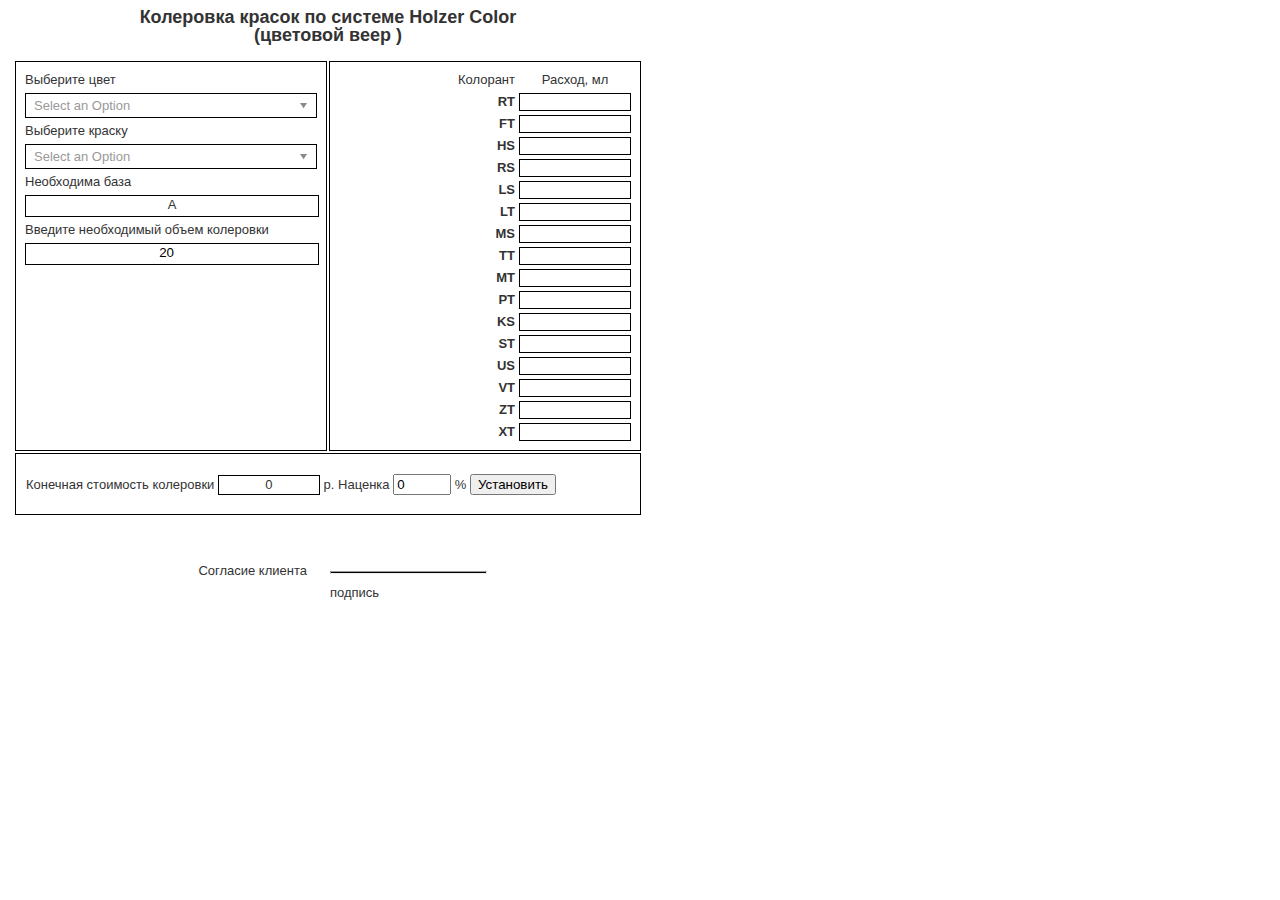
==== public/index.html @ ad986977 "Rolled to Chosen 1.7 to fix refreshing for selects" ====
<!DOCTYPE html>
<html>
<head>
  <meta http-equiv="Content-Type" content="text/html;charset=UTF-8">
  <title>Колеровка красок по системе Holzer Color</title>
  <script src="https://ajax.googleapis.com/ajax/libs/jquery/1.10.2/jquery.min.js"></script>
  <script src="chosen.jquery.js"></script>
  <script src="main.defs.js"></script>
  <script src="main.js"></script>
  <link href="main.css" rel="stylesheet">
  <link href="chosen.css" rel="stylesheet">
</head>
<body>
    <div id="title">Колеровка красок по системе Holzer Color<br/>(цветовой веер <span id="palette-type"></span>)</div>
    <div id="palettes"></div>
    <table id="maintbl">
      <col class="half_width" />
      <col class="half_width" />

      <tr>
        <td valign="top" class="bordered">
          <table>
            <tr>
              <td>Выберите цвет</td>
            </tr>
            <tr>
              <td><select class="param_val" id="palette_select"></select></td>
            </tr>

            <tr>
              <td>Выберите краску</td>
            </tr>
            <tr>
              <td><select class="param_val" id="paint_select"></select></td>
            </tr>

            <tr>
              <td>Необходима база</td>
            </tr>
            <tr>
              <td><label class="param_val" id="base_place" for="base_place">A</label></td>
            </tr>

            <tr>
              <td>Введите необходимый объем колеровки</td>
            </tr>
            <tr>
              <td><div class="param_val"><input id="coloring_volume" type="text" value="20"/><label id="pack_place" for="coloring_volume"></label></div></td>
            </tr>
          </table>
        </td>
        <td valign="top" class="bordered">
          <table id="table_colorant">
            <col id="table_colorant_col1" />
            <col id="table_colorant_col2" />
            <tr>
              <td align="right">Колорант</td>
              <td align="center">Расход, мл</td>
            </tr>
            <tr>
              <td class="colorant">RT</td>
              <td><span id="rt"></span></td>
            </tr>
            <tr>
              <td class="colorant">FT</td>
              <td><span id="ft"></span></td>
            </tr>
            <tr>
              <td class="colorant">HS</td>
              <td><span id="hs"></span></td>
            </tr>
            <tr>
              <td class="colorant">RS</td>
              <td><span id="rs"></span></td>
            </tr>
            <tr>
              <td class="colorant">LS</td>
              <td><span id="ls"></span></td>
            </tr>
            <tr>
              <td class="colorant">LT</td>
              <td><span id="lt"></span></td>
            </tr>
            <tr>
              <td class="colorant">MS</td>
              <td><span id="ms"></span></td>
            </tr>
            <tr>
              <td class="colorant">TT</td>
              <td><span id="tt"></span></td>
            </tr>
            <tr>
              <td class="colorant">MT</td>
              <td><span id="mt"></span></td>
            </tr>
            <tr>
              <td class="colorant">PT</td>
              <td><span id="pt"></span></td>
            </tr>
            <tr>
              <td class="colorant">KS</td>
              <td><span id="ks"></span></td>
            </tr>
            <tr>
              <td class="colorant">ST</td>
              <td><span id="st"></span></td>
            </tr>
            <tr>
              <td class="colorant">US</td>
              <td><span id="us"></span></td>
            </tr>
            <tr>
              <td class="colorant">VT</td>
              <td><span id="vt"></span></td>
            </tr>
            <tr>
              <td class="colorant">ZT</td>
              <td><span id="zt"></span></td>
            </tr>
            <tr>
              <td class="colorant">XT</td>
              <td><span id="xt"></span></td>
            </tr>
          </table>
        </td>
      </tr>
      <tr>
        <td class="big_td" colspan="2">Конечная стоимость колеровки <span id="coloring_price" class="bordered">0</span> р. <div id="fee_block">Наценка <input id="coloring_fee" type="number" value="0"/> % <button id="set_fee">Установить</button></div></td>
      </tr>
      </tr>
    </table>
    <table id="signature_tbl">
      <col class="half_width" />
      <col class="half_width" />
      <tr>
        <td id="sig_agr">Согласие клиента</td>
        <td valign="bottom"><hr /></td>
      </tr>
      <tr>
        <td></td>
        <td>подпись</td>
      </tr>
    </table>
</body>
---- public/main.css ----
hr {
  height: 1px;
  width: 50%;
  color: #000000;
  background-color: #000000;
  text-align:left;
  margin-left:0;
}

#maintbl, #signature_tbl {
   table-layout: fixed;
   width: 640px;
   border-style: none;
}

table {
   border-collapse: separate;
   border-spacing: 2px;
   padding: 5px;
   width: 100%;
}

#title {
   width: 640px;
   font-size: large;
   text-align: center;
   font-weight: bold;
}

#palettes {
   width: 640px;
   text-align: center;
   padding-top: 10px;
}

#palettes button {
   border: none;
   outline: none;
   background-color: #fff;
   text-decoration: underline;
}

#palettes button.active {
   text-decoration: none;
}

#color_place {
   height: 20px;
   border: 1px solid black;
   text-align: center;
}

#table_colorant span { 
   display:block; 
   width:100px; 
   height:16px; 
   border:1px solid black; 
   text-align:right; 
   padding:0px 5px; 
}

#table_colorant_col1 {
   width: 70%;
}

#table_colorant_col2 {
   width: 30%;
}

#coloring_volume {
   text-align: right;
   border: none;
   width:50%;
}

#pack_place {
   text-align: left;
}

#coloring_price, #base_place {
   display:inline-block;
   width:100px;
   text-align: center;
}

#paint_select {
   min-width: 100px;
}

#sig_agr {
   text-align: right;
   padding-right: 20px;
   height: 50px;
}

#signature_tbl tr {
   vertical-align: bottom;
}

.colorant {
   text-align: right;
   font-weight: bold;
}

.bordered {
   border:1px solid black;
}

.big_td {
   border:1px solid black;
   height: 40px;
   padding: 10px;
}

.half_width {
   width: 50%;
}

.param_val {
   border:1px solid black;
   min-width: 100%;
   width: 100%;
   height: 20px;
}

#fee_block {
   display: inline;
}

#coloring_fee {
   min-width: 50px;
   width: 50px;
}

body {
    background-color: #fff;
    color: #333;
    font-family: verdana, arial, helvetica, sans-serif;
    font-size: 13px;
    line-height: 18px; }

p, ol, ul, td {
    font-family: verdana, arial, helvetica, sans-serif;
    font-size: 13px;
    line-height: 18px; }

pre {
    background-color: #eee;
    padding: 10px;
    font-size: 11px; }
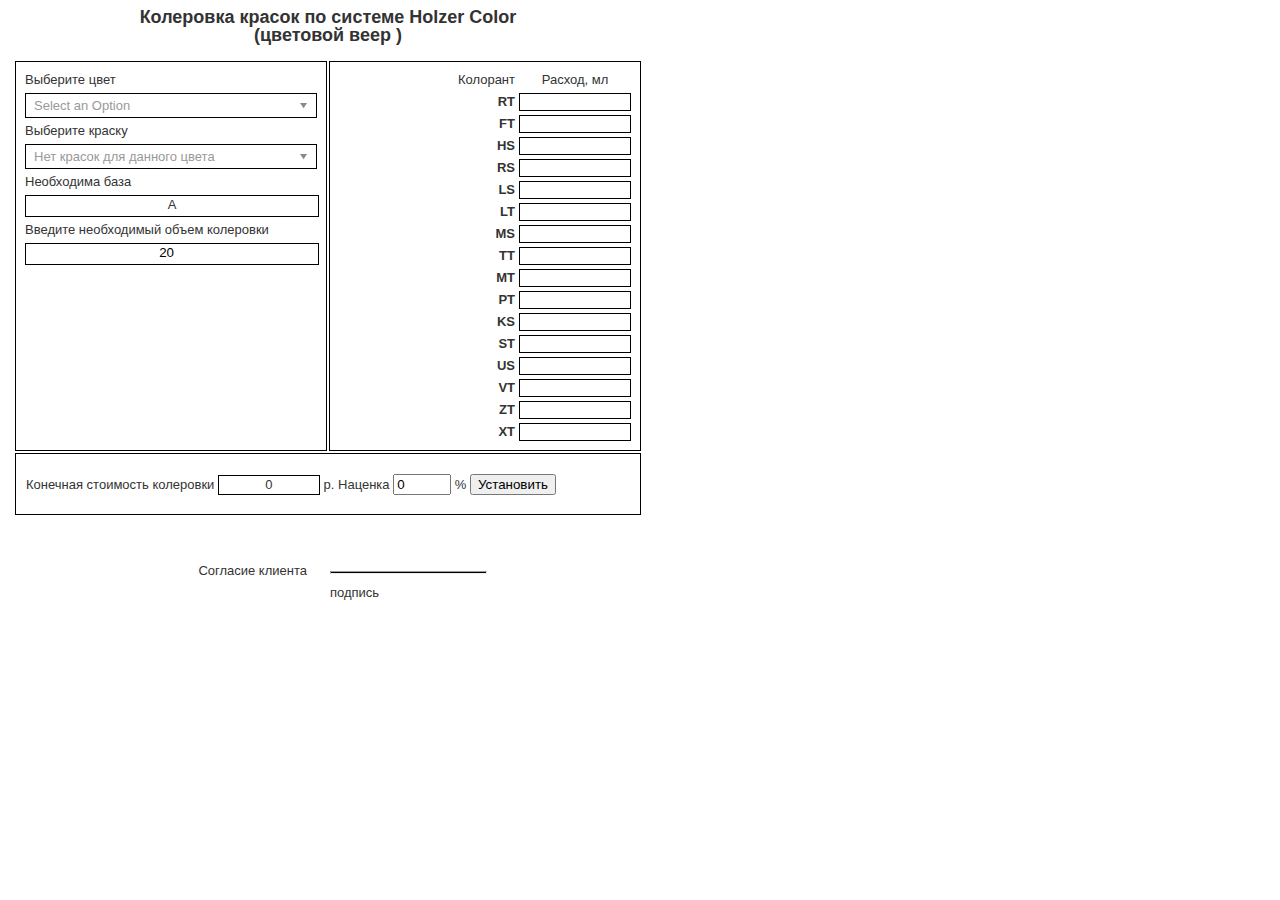
==== commit 15436831: "Few UI improvements" ====
--- a/public/index.html
+++ b/public/index.html
@@ -31,7 +31,7 @@
               <td>Выберите краску</td>
             </tr>
             <tr>
-              <td><select class="param_val" id="paint_select"></select></td>
+              <td><select class="param_val" id="paint_select" data-placeholder="Нет красок для данного цвета"></select></td>
             </tr>
 
             <tr>
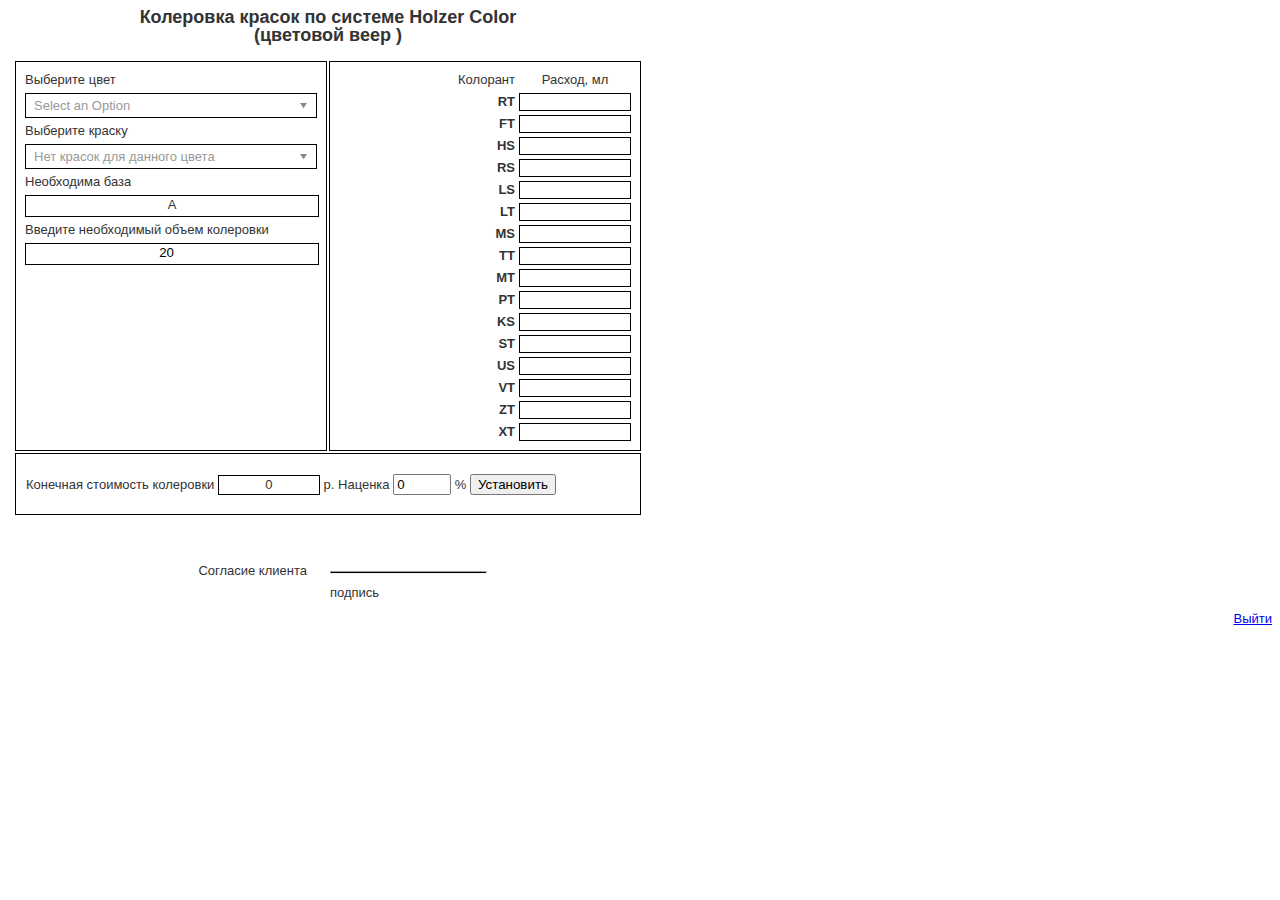
==== commit caf63dba: ""Remember me" and navigation pane" ====
--- a/public/index.html
+++ b/public/index.html
@@ -4,11 +4,12 @@
   <meta http-equiv="Content-Type" content="text/html;charset=UTF-8">
   <title>Колеровка красок по системе Holzer Color</title>
   <script src="https://ajax.googleapis.com/ajax/libs/jquery/1.10.2/jquery.min.js"></script>
-  <script src="chosen.jquery.js"></script>
-  <script src="main.defs.js"></script>
-  <script src="main.js"></script>
-  <link href="main.css" rel="stylesheet">
-  <link href="chosen.css" rel="stylesheet">
+  <script src="chosen.jquery.js?v=0.1"></script>
+  <script src="main.defs.js?v=0.1"></script>
+  <script src="main.js?v=0.2"></script>
+  <link href="main.css?v=0.2" type="text/css" rel="stylesheet">
+  <link href="chosen.css?v=0.1" type="text/css" rel="stylesheet">
+  <link href="print.css?v=0.1" type="text/css" rel="stylesheet" media="print">
 </head>
 <body>
     <div id="title">Колеровка красок по системе Holzer Color<br/>(цветовой веер <span id="palette-type"></span>)</div>
@@ -141,4 +142,7 @@
         <td>подпись</td>
       </tr>
     </table>
+    <div id="nav">
+      <span id="login_place"></span> <a href="/login?logout">Выйти</a>
+    </div>
 </body>
--- a/public/main.css
+++ b/public/main.css
@@ -132,6 +132,10 @@
    width: 50px;
 }
 
+#nav {
+    text-align:right;
+}
+
 body {
     background-color: #fff;
     color: #333;
--- a/public/print.css
+++ b/public/print.css
@@ -0,0 +1,3 @@
+div#nav {
+    display: none
+}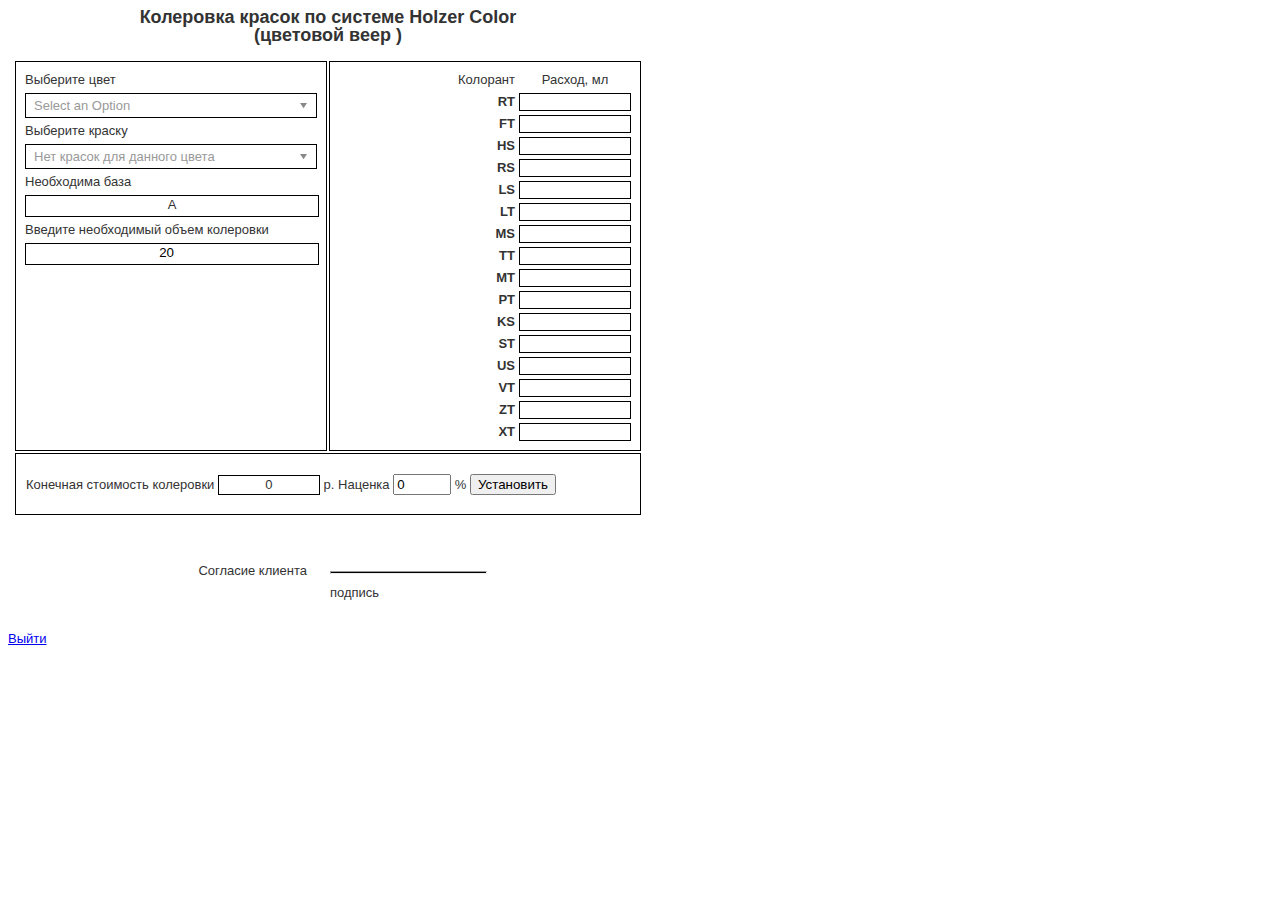
==== commit d2bdd13e: "Minor tweaks" ====
--- a/public/index.html
+++ b/public/index.html
@@ -7,7 +7,7 @@
   <script src="chosen.jquery.js?v=0.1"></script>
   <script src="main.defs.js?v=0.1"></script>
   <script src="main.js?v=0.2"></script>
-  <link href="main.css?v=0.2" type="text/css" rel="stylesheet">
+  <link href="main.css?v=0.3" type="text/css" rel="stylesheet">
   <link href="chosen.css?v=0.1" type="text/css" rel="stylesheet">
   <link href="print.css?v=0.1" type="text/css" rel="stylesheet" media="print">
 </head>
--- a/public/main.css
+++ b/public/main.css
@@ -133,7 +133,8 @@
 }
 
 #nav {
-    text-align:right;
+    text-align:left;
+    padding-top: 20px;
 }
 
 body {
